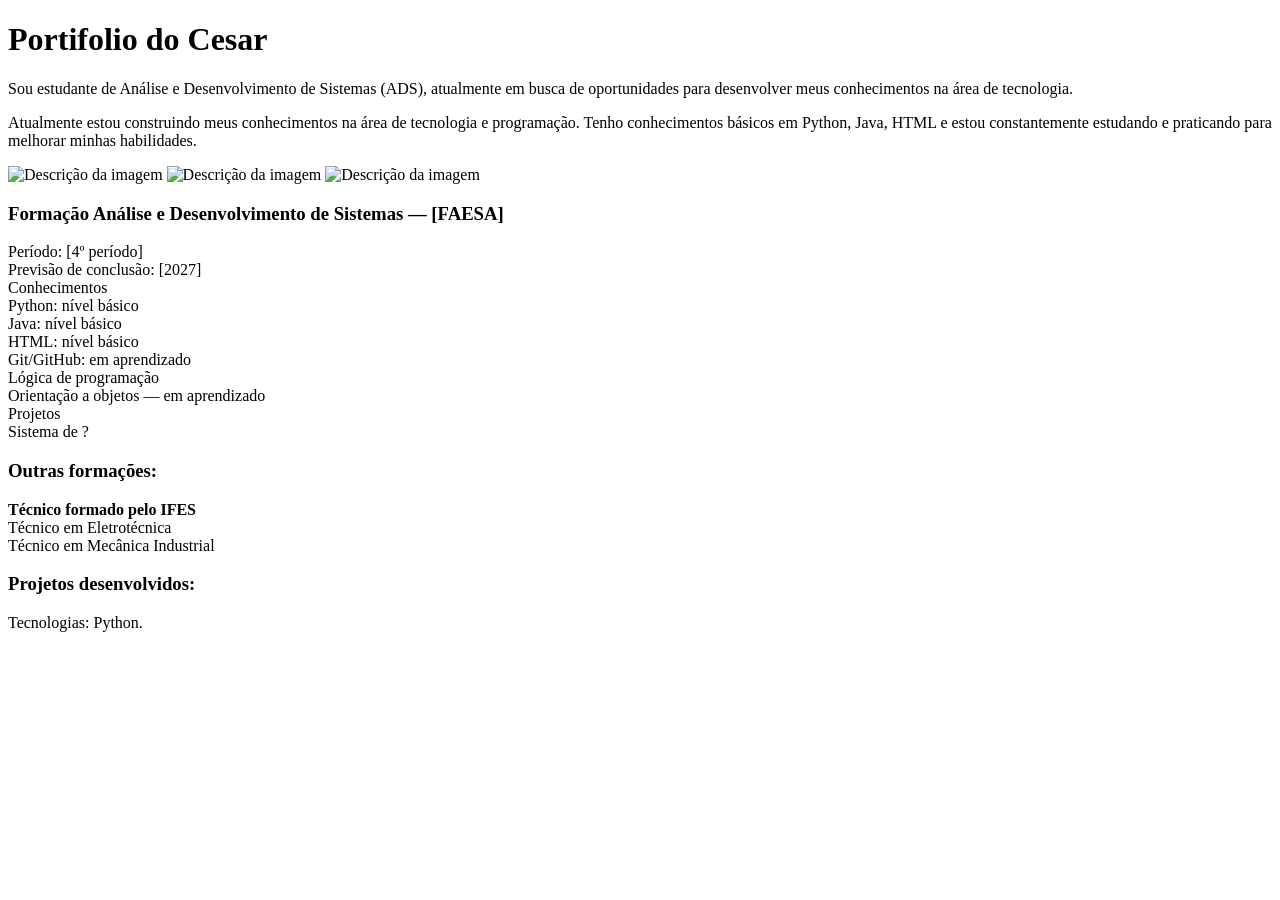
==== Portifolio.html @ 835e51d1 "Create Portifolio.html" ====
<!DOCTYPE html>
<html>
<head>
<title>Portifolio</title>
</head>
<body>

<h1>Portifolio do Cesar</h1>
<p>Sou estudante de Análise e Desenvolvimento de Sistemas (ADS), atualmente em busca de oportunidades para desenvolver meus conhecimentos na área de tecnologia.</p>
<p>Atualmente estou construindo meus conhecimentos na área de tecnologia e programação. Tenho conhecimentos básicos em Python, Java, HTML e estou constantemente estudando e praticando para melhorar minhas habilidades.</p>
<img width="60" height="60" src="https://1.bp.blogspot.com/-bJapstoiThM/XtpvkGBHPKI/AAAAAAAAAqE/Ume0qNfFwk0JSwXZ9qjnB3WKN9dSofeCgCK4BGAsYHg/s1280/language-2024210_1280.png" alt="Descrição da imagem"> <img width="60" height="60" src="https://tse1.mm.bing.net/th/id/OIP.V4Yw4WplHTnVeI4FCcSY0wHaHa?r=0&rs=1&pid=ImgDetMain&o=7&rm=3" alt="Descrição da imagem"> <img width="60" height="60" src="https://w7.pngwing.com/pngs/185/866/png-transparent-html-logo-html-web-design-scalable-graphics-world-wide-web-markup-language-html5-icon-hd-miscellaneous-angle-text.png" alt="Descrição da imagem">
<h3>Formação Análise e Desenvolvimento de Sistemas — [FAESA]</h3>

<p>Período: [4º período] <br>
Previsão de conclusão: [2027]<br>
Conhecimentos<br>
Python: nível básico<br>
Java: nível básico<br>
HTML: nível básico<br>
Git/GitHub: em aprendizado<br>
Lógica de programação<br>
Orientação a objetos — em aprendizado<br>
Projetos<br>
Sistema de ?<br>

<h3>Outras formações:</h3> 
<strong>Técnico formado pelo IFES</strong><br>
Técnico em Eletrotécnica <br>
Técnico em Mecânica Industrial <br>

<h3>Projetos desenvolvidos:</h3>
Tecnologias: Python.<br>
</p>

</body>

</html>
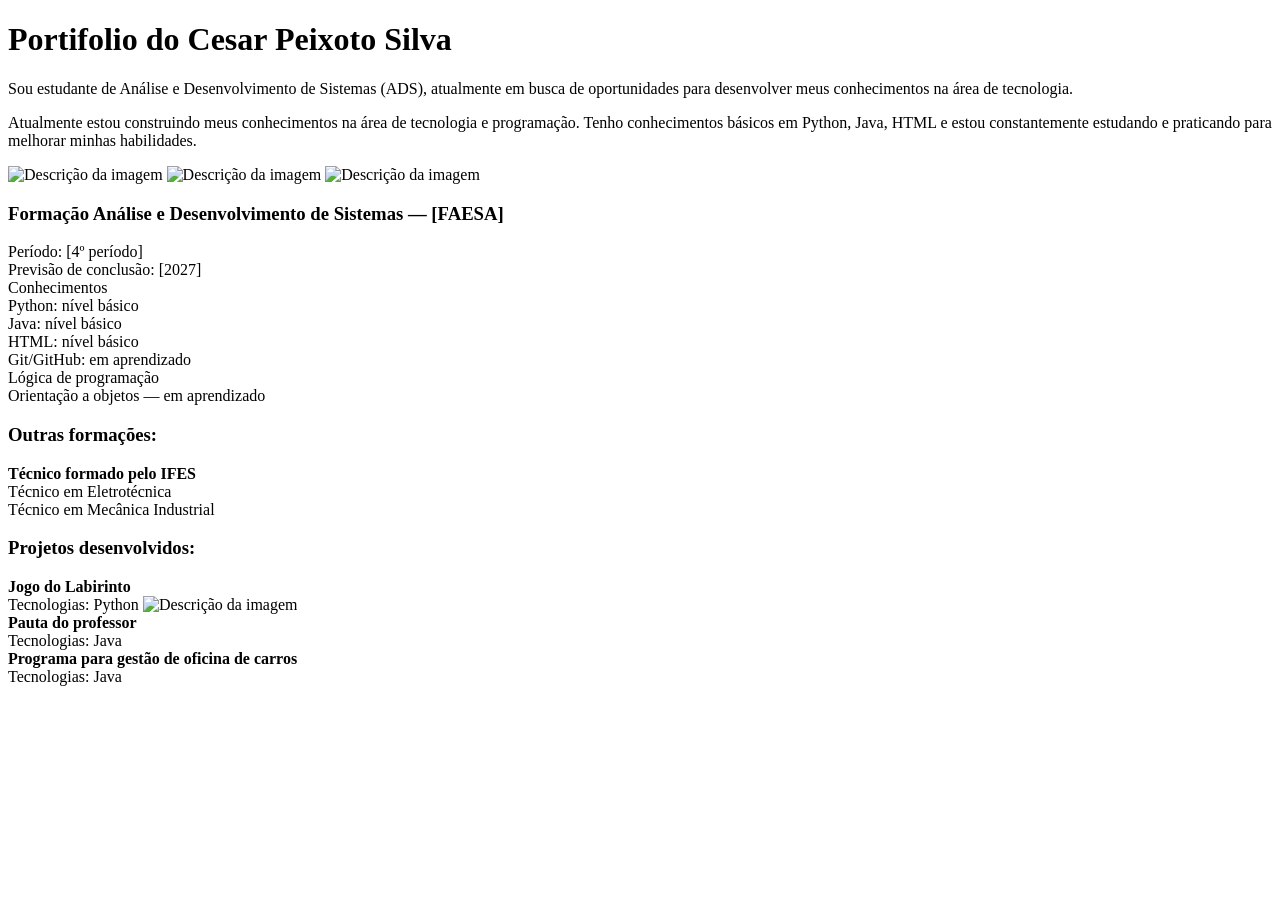
==== commit 6d3d1bc0: "Update Portifolio.html Mark 0.2" ====
--- a/Portifolio.html
+++ b/Portifolio.html
@@ -5,7 +5,7 @@
 </head>
 <body>
 
-<h1>Portifolio do Cesar</h1>
+<h1>Portifolio do Cesar Peixoto Silva</h1>
 <p>Sou estudante de Análise e Desenvolvimento de Sistemas (ADS), atualmente em busca de oportunidades para desenvolver meus conhecimentos na área de tecnologia.</p>
 <p>Atualmente estou construindo meus conhecimentos na área de tecnologia e programação. Tenho conhecimentos básicos em Python, Java, HTML e estou constantemente estudando e praticando para melhorar minhas habilidades.</p>
 <img width="60" height="60" src="https://1.bp.blogspot.com/-bJapstoiThM/XtpvkGBHPKI/AAAAAAAAAqE/Ume0qNfFwk0JSwXZ9qjnB3WKN9dSofeCgCK4BGAsYHg/s1280/language-2024210_1280.png" alt="Descrição da imagem"> <img width="60" height="60" src="https://tse1.mm.bing.net/th/id/OIP.V4Yw4WplHTnVeI4FCcSY0wHaHa?r=0&rs=1&pid=ImgDetMain&o=7&rm=3" alt="Descrição da imagem"> <img width="60" height="60" src="https://w7.pngwing.com/pngs/185/866/png-transparent-html-logo-html-web-design-scalable-graphics-world-wide-web-markup-language-html5-icon-hd-miscellaneous-angle-text.png" alt="Descrição da imagem">
@@ -20,8 +20,7 @@
 Git/GitHub: em aprendizado<br>
 Lógica de programação<br>
 Orientação a objetos — em aprendizado<br>
-Projetos<br>
-Sistema de ?<br>
+
 
 <h3>Outras formações:</h3> 
 <strong>Técnico formado pelo IFES</strong><br>
@@ -29,7 +28,14 @@
 Técnico em Mecânica Industrial <br>
 
 <h3>Projetos desenvolvidos:</h3>
-Tecnologias: Python.<br>
+<strong>Jogo do Labirinto</strong><br>
+Tecnologias: Python <img width="15" height="15" src="https://1.bp.blogspot.com/-bJapstoiThM/XtpvkGBHPKI/AAAAAAAAAqE/Ume0qNfFwk0JSwXZ9qjnB3WKN9dSofeCgCK4BGAsYHg/s1280/language-2024210_1280.png" alt="Descrição da imagem"><br>
+<strong>Pauta do professor</strong><br>
+Tecnologias: Java<br>
+<strong>Programa para gestão de oficina de carros</strong><br>
+Tecnologias: Java<br>
+
+
 </p>
 
 </body>
